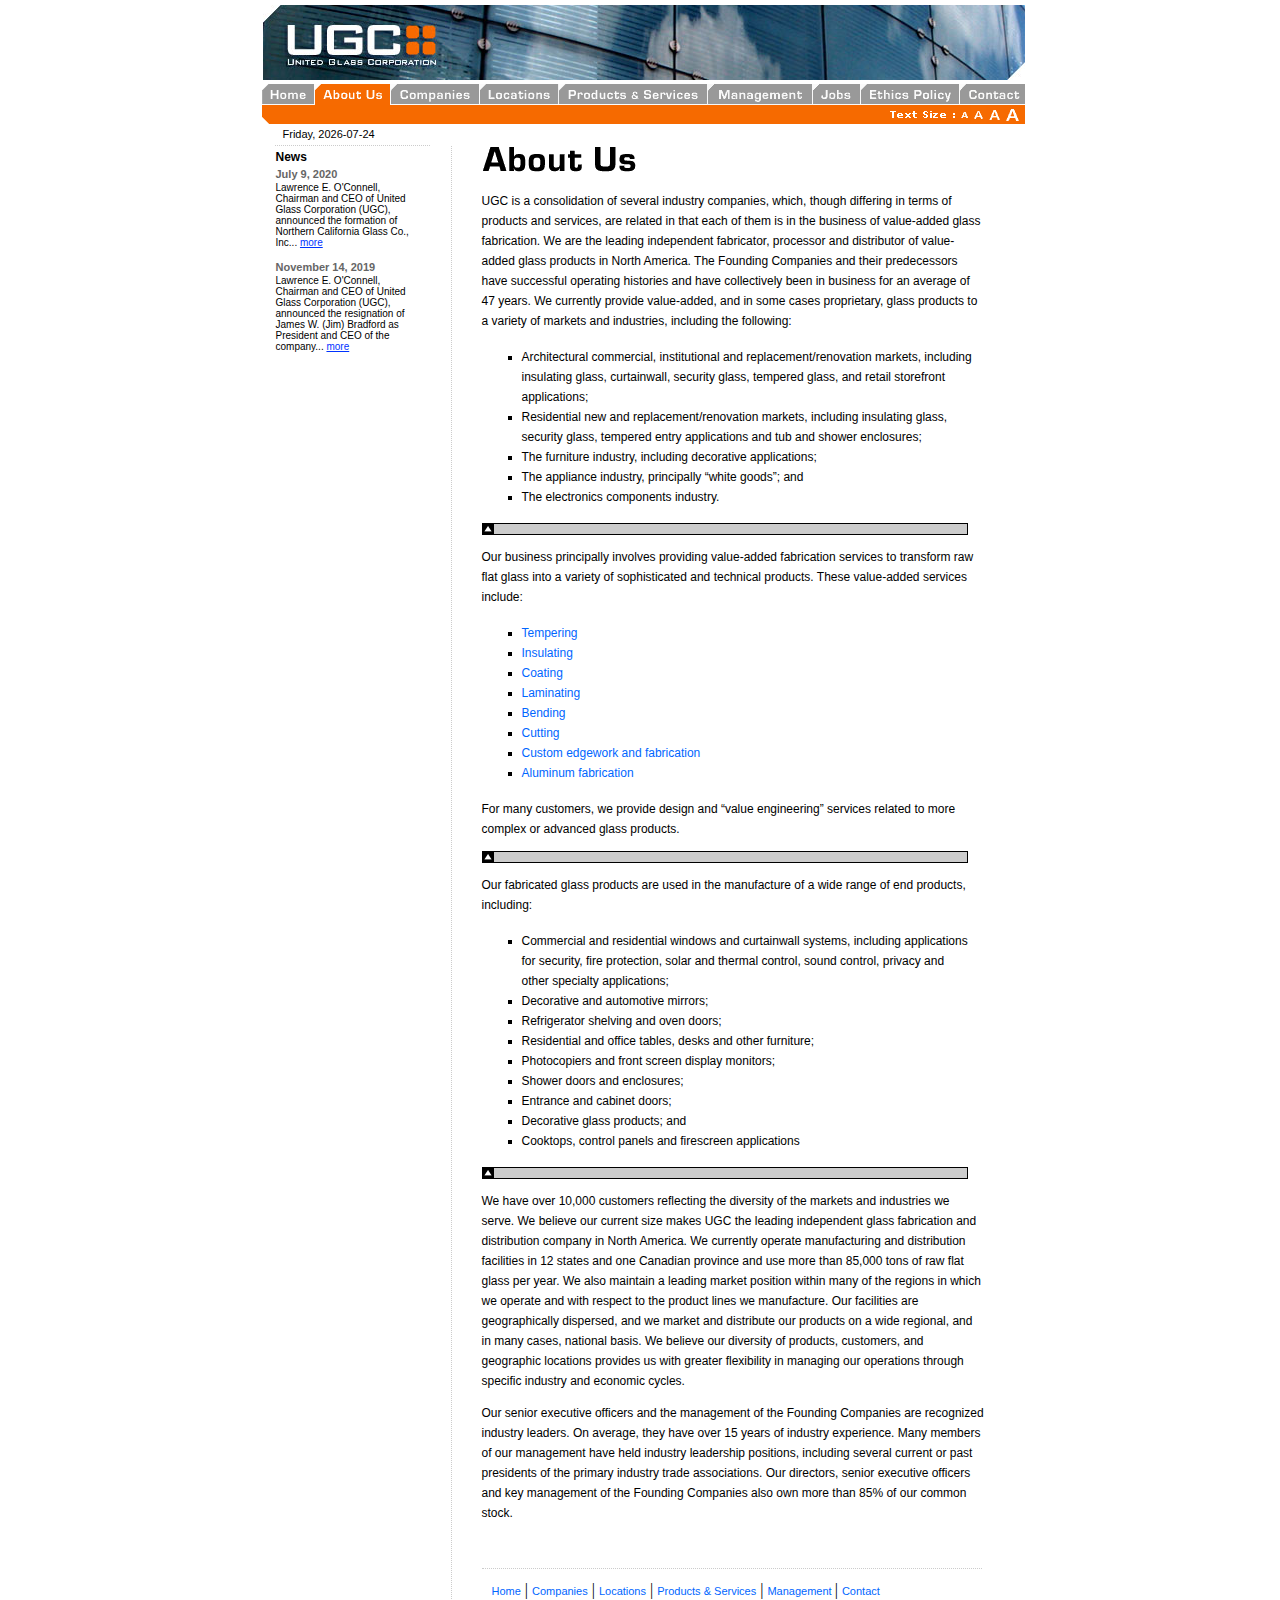
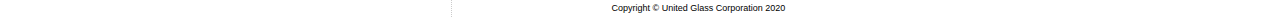
==== about.html @ 9e970012 "Add files via upload" ====
<!DOCTYPE html PUBLIC "-//W3C//DTD XHTML 1.0 Transitional//EN" "http://www.w3.org/TR/xhtml1/DTD/xhtml1-transitional.dtd">
<html xmlns="http://www.w3.org/1999/xhtml"><!-- InstanceBegin template="/Templates/ugc_3.dwt" codeOutsideHTMLIsLocked="false" -->
<head>
<!-- Website Design : Garry Marshall Contact : garry.marshall@live.co.uk -->
<script type="text/javascript">
<!-- //
bname=navigator.appName
bversion=navigator.appVersion
if (bname.indexOf("Netscape")!=-1)
	{
	if (bversion.indexOf("4.")>-1)
	  {
		window.location="index_b.html"
		}
	}
if (bname.indexOf("Microsoft Internet Explorer")!=-1)
  {
	if (bversion.indexOf("MSIE 4.")>-1)
	  {
		window.location="index_b.html"
		}
	if (bversion.indexOf("MSIE_4.")>-1)
	  {
		window.location="index_b.html"
		}
	}
// -->
</script>
<link rel="shortcut icon" href="favicon.ico" />
<link href="default.css" rel="stylesheet" type="text/css" />
<link rel="alternate stylesheet" type="text/css" href="default.css" title="Default" />
<link rel="alternate stylesheet" type="text/css" href="medium.css" title="Medium" />
<link rel="alternate stylesheet" type="text/css" href="small.css" title="Small" />
<link rel="alternate stylesheet" type="text/css" href="large.css" title="Large" />
<script type="text/javascript" src="textsize.js"> </script>
<meta http-equiv="Content-Type" content="text/html; charset=iso-8859-1" />
<!-- InstanceBeginEditable name="doctitle" -->
<title>United Glass Corporation &gt; About Us</title>
<!-- InstanceEndEditable --><!-- InstanceBeginEditable name="head" --><!-- InstanceEndEditable -->
<style type="text/css">
<!--
body {
	margin-left: 0px;
	margin-top: 0px;
	margin-right: 0px;
	margin-bottom: 0px;
}
-->
</style>
<script language="JavaScript" type="text/JavaScript">
<!--

function MM_reloadPage(init) {  //reloads the window if Nav4 resized
  if (init==true) with (navigator) {if ((appName=="Netscape")&&(parseInt(appVersion)==4)) {
    document.MM_pgW=innerWidth; document.MM_pgH=innerHeight; onresize=MM_reloadPage; }}
  else if (innerWidth!=document.MM_pgW || innerHeight!=document.MM_pgH) location.reload();
}
MM_reloadPage(true);

function MM_preloadImages() { //v3.0
  var d=document; if(d.images){ if(!d.MM_p) d.MM_p=new Array();
    var i,j=d.MM_p.length,a=MM_preloadImages.arguments; for(i=0; i<a.length; i++)
    if (a[i].indexOf("#")!=0){ d.MM_p[j]=new Image; d.MM_p[j++].src=a[i];}}
}

function MM_findObj(n, d) { //v4.01
  var p,i,x;  if(!d) d=document; if((p=n.indexOf("?"))>0&&parent.frames.length) {
    d=parent.frames[n.substring(p+1)].document; n=n.substring(0,p);}
  if(!(x=d[n])&&d.all) x=d.all[n]; for (i=0;!x&&i<d.forms.length;i++) x=d.forms[i][n];
  for(i=0;!x&&d.layers&&i<d.layers.length;i++) x=MM_findObj(n,d.layers[i].document);
  if(!x && d.getElementById) x=d.getElementById(n); return x;
}

function MM_swapImgRestore() { //v3.0
  var i,x,a=document.MM_sr; for(i=0;a&&i<a.length&&(x=a[i])&&x.oSrc;i++) x.src=x.oSrc;
}

function MM_swapImage() { //v3.0
  var i,j=0,x,a=MM_swapImage.arguments; document.MM_sr=new Array; for(i=0;i<(a.length-2);i+=3)
   if ((x=MM_findObj(a[i]))!=null){document.MM_sr[j++]=x; if(!x.oSrc) x.oSrc=x.src; x.src=a[i+2];}
}
//-->
</script>
<script language="JavaScript">
function doClock(){ // By Paul Davis - www.kaosweaver.com
  var t=new Date(),a=doClock.arguments,str="",i,a1,lang="1";
  var month=new Array('January','Jan', 'February','Feb', 'March','Mar', 'April','Apr', 'May','May', 'June','Jun', 'July','Jul', 'August','Aug', 'September','Sep', 'October','Oct', 'November','Nov', 'December','Dec');
  var tday= new Array('Sunday','Sun','Monday','Mon', 'Tuesday','Tue', 'Wednesday','Wed','Thursday','Thr','Friday','Fri','Saturday','Sat');
  for(i=0;i<a.length;i++) {a1=a[i].charAt(1);switch (a[i].charAt(0)) {
  case "M":if  ((Number(a1)==3) && ((t.getMonth()+1)<10)) str+="0";
  str+=(Number(a1)>1)?t.getMonth()+1:month[t.getMonth()*2+Number(a1)];break;
  case "D": if ((Number(a1)==1) && (t.getDate()<10)) str+="0";str+=t.getDate();break;
  case "Y": str+=(a1=='0')?t.getFullYear():t.getFullYear().toString().substring(2);break;
  case "W":str+=tday[t.getDay()*2+Number(a1)];break; default: str+=unescape(a[i]);}}return str;
}
</script>
</head>
<body class="background" onLoad="MM_preloadImages('images/default_a_ov.gif','images/medium_a_ov.gif','images/home_ov.gif','images/over_ov.gif','images/comp_ov.gif','images/locations_ov.gif','images/prod_ov.gif','images/manage_ov.gif','images/job_ov.gif','images/ethics_ov.gif','images/contact_ov.gif','images/over_on.gif')">
<div id="wrapper" width:771px><div id="Top" style="position:absolute; left:8px; top:5px; width:762px; height:75px; z-index:1"><a name="head" id="head"></a><!-- InstanceBeginEditable name="logo" --><a href="index.html"><img src="images/logo.jpg" alt="UGC Logo > Home" width="174" height="75" border="0" /></a><!-- InstanceEndEditable --><img src="images/clouds.jpg" alt="Clouds Graphic" width="588" height="75"></div>
<div id="Layer2" style="position:absolute; left:7px; top:105px; width:741px; height:19px; z-index:3"><img src="images/bar_corn.gif" width="11" height="19" /><img src="images/cont_top.gif" width="617" height="19"><img src="images/textsize.gif" alt="Text Size" width="68" height="19"><a href="javascript:;" onClick="setActiveStyleSheet('Small', 1);return false;" onMouseOver="MM_swapImage('small','','images/small_a_ov.gif',1)" onMouseOut="MM_swapImgRestore()"><img src="images/small_a_on.gif" alt="Small Text" name="Small" width="13" height="19" border="0" id="small" title="Small" /></a><a href="javascript:;" onClick="setActiveStyleSheet('Default', 1);return false;" onMouseOver="MM_swapImage('default','','images/default_a_ov.gif',1)" onMouseOut="MM_swapImgRestore()"><img src="images/default_a_on.gif" alt="Default Text" name="default" width="15" height="19" border="0" id="Default" title="Default" /></a><a href="javascript:;" onClick="setActiveStyleSheet('Medium', 1);return false;" onMouseOver="MM_swapImage('medium','','images/medium_a_ov.gif',1)" onMouseOut="MM_swapImgRestore()"><img src="images/medium_a_on.gif" alt="Medium Text" name="medium" width="17" height="19" border="0" id="Medium" title="Medium" /></a></div>
<div id="home" style="position:absolute; left:7px; top:84px; width:52px; height:21px; z-index:12"><!-- InstanceBeginEditable name="home_but" --><a href="index.html" onmouseout="MM_swapImgRestore()" onmouseover="MM_swapImage('home','','images/home_ov.gif','overview','','images/over_on.gif',1)"><img src="images/home_on.gif" alt="Home" name="home" width="52" height="21" border="0" id="home" /></a><!-- InstanceEndEditable --></div>
<div id="about" style="position:absolute; left:59px; top:84px; width:76px; height:21px; z-index:13"><!-- InstanceBeginEditable name="about_but" --><img src="images/over_ov.gif" alt="Overview" name="overview" width="76" height="21" border="0" id="overview" /><!-- InstanceEndEditable --></div>
<div id="comp" style="position:absolute; left:135px; top:84px; width:89px; height:21px; z-index:14"><!-- InstanceBeginEditable name="comp_but" --><a href="companies.html" onmouseout="MM_swapImgRestore()" onmouseover="MM_swapImage('overview','','images/over_on.gif','companies','','images/comp_ov.gif',1)"><img src="images/comp_on.gif" alt="Companies" name="companies" width="89" height="21" border="0" id="companies" /></a><!-- InstanceEndEditable --></div>
<div id="locate" style="position:absolute; left:224px; top:84px; width:79px; height:21px; z-index:15"><!-- InstanceBeginEditable name="locate_but" --><a href="locations.html" onmouseout="MM_swapImgRestore()" onmouseover="MM_swapImage('overview','','images/over_on.gif','locations','','images/locations_ov.gif',1)"><img src="images/locations_on.gif" alt="Locations" name="locations" width="79" height="21" border="0" id="locations" /></a><!-- InstanceEndEditable --></div>
<div id="prod" style="position:absolute; left:303px; top:84px; width:149px; height:21px; z-index:16"><!-- InstanceBeginEditable name="prod_but" --><a href="products.html" onmouseout="MM_swapImgRestore()" onmouseover="MM_swapImage('overview','','images/over_on.gif','products','','images/prod_ov.gif',1)"><img src="images/prod_on.gif" alt="Products & Services" name="products" width="149" height="21" border="0" id="products" /></a><!-- InstanceEndEditable --></div>
<div id="manage" style="position:absolute; left:452px; top:84px; width:105px; height:21px; z-index:17"><!-- InstanceBeginEditable name="manage_but" --><a href="manage.html" onmouseout="MM_swapImgRestore()" onmouseover="MM_swapImage('overview','','images/over_on.gif','manage','','images/manage_ov.gif',1)"><img src="images/manage_on.gif" alt="Management" name="manage" width="105" height="21" border="0" id="manage" /></a><!-- InstanceEndEditable --></div>
<div id="jobs" style="position:absolute; left:557px; top:84px; width:48px; height:21px; z-index:18"><!-- InstanceBeginEditable name="jobs_but" --><a href="jobs.html" onmouseout="MM_swapImgRestore()" onmouseover="MM_swapImage('overview','','images/over_on.gif','jobs','','images/job_ov.gif',1)"><img src="images/job_on.gif" alt="Jobs" name="jobs" width="48" height="21" border="0" id="jobs" /></a><!-- InstanceEndEditable --></div>
<div id="ethics" style="position:absolute; left:605px; top:84px; width:99px; height:21px; z-index:19"><!-- InstanceBeginEditable name="ethics_but" --><a href="ethics.html" onmouseout="MM_swapImgRestore()" onmouseover="MM_swapImage('overview','','images/over_on.gif','etthics','','images/ethics_ov.gif',1)"><img src="images/ethics_on.gif" alt="Ethics Policy" name="etthics" width="99" height="21" border="0" id="etthics" /></a><!-- InstanceEndEditable --></div>
<div id="contact" style="position:absolute; left:704px; top:84px; width:66px; height:21px; z-index:20"><!-- InstanceBeginEditable name="contac_but" --><a href="contact.html" onmouseout="MM_swapImgRestore()" onmouseover="MM_swapImage('overview','','images/over_on.gif','contact','','images/contact_ov.gif',1)"><img src="images/contact_on.gif" alt="Contact" name="contact" width="66" height="21" border="0" id="contact" /></a><!-- InstanceEndEditable --></div>
<div id="Layer20" style="position:absolute; left:748px; top:105px; width:22px; height:19px; z-index:21"><a href="javascript:;" onclick="setActiveStyleSheet('Large', 1);return false;" onmouseover="MM_swapImage('large','','images/large_a_ov.gif',1)" onmouseout="MM_swapImgRestore()"><img src="images/large_a_on.gif" alt="Large Text" name="large_a" width="22" height="19" border="0" id="large" title="Large" /></a></div>
<div id="Layer1" style="position:absolute; left:20px; top:128px; width:145px; height:17px; z-index:22" class="bordertopbot">
  <script language="JavaScript">
   document.write(doClock("W0",", ","Y0","-","M3","-","D1"));
  </script>
</div>
<!-- InstanceBeginEditable name="news" --><!-- InstanceEndEditable --><!-- InstanceBeginEditable name="sidepanel" -->
<div id="Layer6" style="position:absolute; left:21px; top:148px; width:146px; z-index:7; height: 285px;" class="news_body"><span class="news_title">News</span><br />
    <span class="small_heading">July 9, 2020</span><br />
  Lawrence E. O'Connell, Chairman and CEO of United Glass Corporation (UGC), announced the formation of Northern California Glass Co., Inc... <a href="news.html" class="small">more</a><br />
  <br />
  <span class="small_heading">November 14, 2019</span><br />
  Lawrence E. O'Connell, Chairman and CEO of United Glass Corporation (UGC), announced the resignation of James W. (Jim) Bradford as President and CEO of the company... <a href="news.html#two" class="small">more</a></div>
<!-- InstanceEndEditable --><!-- InstanceBeginEditable name="ident" --><!-- InstanceEndEditable -->
<!-- InstanceBeginEditable name="panel" --><!-- InstanceEndEditable --> <!-- InstanceBeginEditable name="content" -->
<div id="content" style="position:absolute; left:196px; top:146px; width:573px; z-index:9;" class="border">
  <div class="pagetitle"><img src="images/aboutpgt.gif" alt="About Us" width="154" height="33" /></div>
  <p class="body">UGC is a consolidation of several industry companies, which, though differing in terms of products and services, are related in that each of them is in the business of value-added glass fabrication. We are the leading independent fabricator, processor and distributor of value-added glass products in North America. The Founding Companies and their predecessors have successful operating histories and have collectively been in business for an average of 47 years. We currently provide value-added, and in some cases proprietary, glass products to a variety of markets and industries, including the following:</p>
  <ul>
    <li>Architectural commercial, institutional and replacement/renovation markets, including insulating glass, curtainwall, security glass, tempered glass, and retail storefront applications; </li>
    <li>Residential new and replacement/renovation markets, including insulating glass, security glass, tempered entry applications and tub and shower enclosures; </li>
    <li>The furniture industry, including decorative applications; </li>
    <li>The appliance industry, principally &ldquo;white goods&rdquo;; and </li>
    <li>The electronics components industry. </li>
  </ul>
  <p><a href="#"><img src="images/top.gif" width="12" height="12" border="0" class="topindent" /></a><a href="#head"><img src="images/spacer.gif" width="1" height="1" border="0" class="hrtop" /></a></p>
  <p class="body">Our business principally involves providing value-added fabrication services to transform raw flat glass into a variety of sophisticated and technical products. These value-added services include:</p>
  <ul>
    <li><a href="products.html#temp" class="nav">Tempering</a> </li>
    <li><a href="products.html#insul" class="nav">Insulating</a> </li>
    <li><a href="products.html#coat" class="nav">Coating</a> </li>
    <li><a href="products.html#lami" class="nav">Laminating</a> </li>
    <li><a href="products.html#bend" class="nav">Bending</a> </li>
    <li><a href="products.html#cut" class="nav">Cutting</a> </li>
    <li><a href="products.html#cust" class="nav">Custom edgework and fabrication</a> </li>
    <li><a href="products.html#alum" class="nav">Aluminum fabrication</a> </li>
  </ul>
  <p class="body">For many customers, we provide design and &ldquo;value engineering&rdquo; services related to more complex or advanced glass products.</p>
  <p><a href="#"><img src="images/top.gif" width="12" height="12" border="0" class="topindent" /></a><a href="#head"><img src="images/spacer.gif" width="1" height="1" border="0" class="hrtop" /></a></p>
  <p class="body">Our fabricated glass products are used in the manufacture of a wide range of end products, including:</p>
  <ul>
    <li>Commercial and residential windows and curtainwall systems, including applications for security, fire protection, solar and thermal control, sound control, privacy and other specialty applications; </li>
    <li>Decorative and automotive mirrors; </li>
    <li>Refrigerator shelving and oven doors; </li>
    <li>Residential and office tables, desks and other furniture; </li>
    <li>Photocopiers and front screen display monitors; </li>
    <li>Shower doors and enclosures; </li>
    <li>Entrance and cabinet doors; </li>
    <li>Decorative glass products; and </li>
    <li>Cooktops, control panels and firescreen applications </li>
  </ul>
  <p><a href="#"><img src="images/top.gif" width="12" height="12" border="0" class="topindent" /></a><a href="#head"><img src="images/spacer.gif" width="1" height="1" border="0" class="hrtop" /></a></p>
  <p class="body">We have over 10,000 customers reflecting the diversity of the markets and industries we serve. We believe our current size makes UGC the leading independent glass fabrication and distribution company in North America. We currently operate manufacturing and distribution facilities in 12 states and one Canadian province and use more than 85,000 tons of raw flat glass per year. We also maintain a leading market position within many of the regions in which we operate and with respect to the product lines we manufacture. Our facilities are geographically dispersed, and we market and distribute our products on a wide regional, and in many cases, national basis. We believe our diversity of products, customers, and geographic locations provides us with greater flexibility in managing our operations through specific industry and economic cycles.</p>
  <p class="body">Our senior executive officers and the management of the Founding Companies are recognized industry leaders. On average, they have over 15 years of industry experience. Many members of our management have held industry leadership positions, including several current or past presidents of the primary industry trade associations. Our directors, senior executive officers and key management of the Founding Companies also own more than 85% of our common stock.</p>
  <p class="body">&nbsp;</p>
  <p><img src="images/spacer.gif" width="1" height="1" class="hrdash" /></p>
  <span>&nbsp;&nbsp;&nbsp;&nbsp;&nbsp;&nbsp;&nbsp;&nbsp;&nbsp;&nbsp;<a href="index.html" class="navbot">Home</a> | <a href="companies.html" class="navbot">Companies</a> | <a href="locations.html" class="navbot">Locations</a> | <a href="products.html" class="navbot">Products &amp; Services</a> | <a href="manage.html" class="navbot">Management </a>| <a href="contact.html" class="navbot">Contact</a></span><br />
<span class="copyright">Copyright &copy; United Glass Corporation 2020
 	
</span></div>
<!-- InstanceEndEditable --><!-- InstanceBeginEditable name="contbot" -->
<!-- InstanceEndEditable -->
</div>
</body>
<!-- InstanceEnd --></html>
---- default.css ----
#wrapper {
	width: 771px;
	margin: 0 auto;
	padding:0;
	position: relative;
}
.copyright {
	font-family: Verdana, Arial, Helvetica, sans-serif;
	font-size: 9px;
	line-height: 18px;
	color: #000000;
	margin-left: 160px;
}
.hr {
	width: 474px;
	border-bottom-style: solid;
	border-bottom-width: 1px;
	border-bottom-color: #666666;
	height: 1px;
	margin-left: 40px;
}
.medtitle {
	font-family: Arial, Helvetica, sans-serif;
	font-size: 20px;
	font-weight: bold;
	color: #F66A00;
	line-height: 34px;
}
.pagetitle {
	margin-left: 30px;
}
li {
	list-style-position: outside;
	list-style-type: square;
	list-style-image: none;
	font-family: Verdana, Arial, Helvetica, sans-serif;
	line-height: 20px;
	font-size: 12px;
	color: #000000;
	margin-left: 30px;
	margin-right: 50px;
}
.body {
	font-family: Verdana, Arial, Helvetica, sans-serif;
	font-size: 12px;
	line-height: 20px;
	color: #000000;
	margin-right: 40px;
	margin-left: 30px;
}
.small_heading {
	font-family: Verdana, Arial, Helvetica, sans-serif;
	font-size: 11px;
	font-weight: bold;
	color: #666666;
	line-height: 16px;
}
.border {
	border-left: 1px dotted #CCCCCC;
}
.background {
	background-attachment: scroll;
	background-repeat: repeat-y;
}
.news_title {
	font-family: Verdana, Arial, Helvetica, sans-serif;
	font-size: 12px;
	font-weight: bold;
	color: #000000;
	line-height: 18px;
}
.news_body {
	font-family: Verdana, Arial, Helvetica, sans-serif;
	font-size: 10px;
	color: #000000;
}
a.nav:link {
	font-family: Verdana, Arial, Helvetica, sans-serif;
	font-size: 12px;
	color: #0066FF;
	text-decoration: none;
}
a.nav:visited {
	font-family: Verdana, Arial, Helvetica, sans-serif;
	font-size: 12px;
	color: #999999;
	text-decoration: none;
}
a.nav:hover {
	font-family: Verdana, Arial, Helvetica, sans-serif;
	font-size: 12px;
	color: #FF0000;
	text-decoration: underline;
}
a.navbot:link {
	font-family: Verdana, Arial, Helvetica, sans-serif;
	font-size: 11px;
	color: #0066FF;
	text-decoration: none;
}
a.navbot:visited {
	font-family: Verdana, Arial, Helvetica, sans-serif;
	font-size: 11px;
	color: #999999;
	text-decoration: none;
}
a.navbot:hover {
	font-family: Verdana, Arial, Helvetica, sans-serif;
	font-size: 11px;
	color: #FF0000;
	text-decoration: underline;
}
a.panel:link {
	font-family: Verdana, Arial, Helvetica, sans-serif;
	font-size: 11px;
	color: #0033FF;
	text-decoration: underline;
}
a.panel:visited {
	font-family: Verdana, Arial, Helvetica, sans-serif;
	font-size: 11px;
	color: #999999;
	text-decoration: underline;
}
a.panel:hover {
	font-family: Verdana, Arial, Helvetica, sans-serif;
	font-size: 11px;
	color: #F66A00;
	text-decoration: none;
}
a.small:link {
	font-family: Verdana, Arial, Helvetica, sans-serif;
	font-size: 10px;
	color: #0033FF;
	text-decoration: underline;
}
a.small:visited {
	font-family: Verdana, Arial, Helvetica, sans-serif;
	font-size: 10px;
	color: #999999;
	text-decoration: underline;
}
a.small:hover {
	font-family: Verdana, Arial, Helvetica, sans-serif;
	font-size: 10px;
	color: #F66A00;
	text-decoration: none;
}
.topline {
	font-family: Verdana, Arial, Helvetica, sans-serif;
	font-size: 12px;
	font-weight: bold;
	color: #000000;
}
p {
	font-family: Verdana, Arial, Helvetica, sans-serif;
	font-size: 12px;
	color: #000000;
	line-height: 20px;
}
.table {
	font-family: Verdana, Arial, Helvetica, sans-serif;
	font-size: 12px;
	line-height: 20px;
	color: #000000;
	margin-left: 160px;
}
.hrtop {
	width: 473px;
	border-bottom-width: 1px;
	border-bottom-color: #000000;
	height: 10px;
	margin-left: 0px;
	border-top-color: #000000;
	border-top-width: 1px;
	border-right-color: #000000;
	border-right-width: 1px;
	border-left-color: #000000;
	border-bottom-style: solid;
	border-top-style: solid;
	border-right-style: solid;
	background-color: #CCCCCC;
}
.topindent {
	font-family: Arial, Helvetica, sans-serif;
	font-size: 20px;
	font-weight: bold;
	color: #5A47C3;
	line-height: 22px;
	margin-left: 30px;
}
.linkspanel {
	font-family: Verdana, Arial, Helvetica, sans-serif;
	font-size: 10px;
	color: #FFFFFF;
	line-height: 20px;
}
.source {
	font-family: Verdana, Arial, Helvetica, sans-serif;
	font-size: 9px;
	line-height: 18px;
	color: #000000;
}
li.job {
	list-style-position: outside;
	list-style-type: square;
	list-style-image: none;
	font-family: Verdana, Arial, Helvetica, sans-serif;
	line-height: 20px;
	font-size: 12px;
	color: #000000;
	margin-right: 5px;
	margin-left: 5px;
}
.hrdash {
	width: 500px;
	border-bottom-style: dotted;
	border-bottom-width: 1px;
	border-bottom-color: #CCCCCC;
	height: 1px;
	margin-left: 30px;
}
.medtitle2 {
	font-family: Arial, Helvetica, sans-serif;
	font-size: 20px;
	font-weight: bold;
	color: #F66A00;
	line-height: 24px;
	padding-top: 10px;
	margin-right: 50px;
	padding-bottom: 10px;
	margin-left: 40px;
}
.bordersides {
	background: #FFFFFF;
	border-right: 1px solid #000000;
	border-left: 1px solid #000000;
}
.medtitle3 {
	font-family: Arial, Helvetica, sans-serif;
	font-size: 18px;
	font-weight: bold;
	color: #F66A00;
	line-height: 24px;
}
.bordertopbot {
	font-family: Verdana, Arial, Helvetica, sans-serif;
	font-size: 11px;
	padding-left: 8px;
	padding-right: 2px;
	border-bottom: 1px dotted #CCCCCC;
}
.pos {
	left: 200px;
	top: -137px;
	position: relative;

}
.bordertop {
	font-family: Verdana, Arial, Helvetica, sans-serif;
	font-size: 10px;
	border-top: 1px dotted #CCCCCC;
	padding-top: 4px;
	padding-left: 1px;
}
---- default.css ----
#wrapper {
	width: 771px;
	margin: 0 auto;
	padding:0;
	position: relative;
}
.copyright {
	font-family: Verdana, Arial, Helvetica, sans-serif;
	font-size: 9px;
	line-height: 18px;
	color: #000000;
	margin-left: 160px;
}
.hr {
	width: 474px;
	border-bottom-style: solid;
	border-bottom-width: 1px;
	border-bottom-color: #666666;
	height: 1px;
	margin-left: 40px;
}
.medtitle {
	font-family: Arial, Helvetica, sans-serif;
	font-size: 20px;
	font-weight: bold;
	color: #F66A00;
	line-height: 34px;
}
.pagetitle {
	margin-left: 30px;
}
li {
	list-style-position: outside;
	list-style-type: square;
	list-style-image: none;
	font-family: Verdana, Arial, Helvetica, sans-serif;
	line-height: 20px;
	font-size: 12px;
	color: #000000;
	margin-left: 30px;
	margin-right: 50px;
}
.body {
	font-family: Verdana, Arial, Helvetica, sans-serif;
	font-size: 12px;
	line-height: 20px;
	color: #000000;
	margin-right: 40px;
	margin-left: 30px;
}
.small_heading {
	font-family: Verdana, Arial, Helvetica, sans-serif;
	font-size: 11px;
	font-weight: bold;
	color: #666666;
	line-height: 16px;
}
.border {
	border-left: 1px dotted #CCCCCC;
}
.background {
	background-attachment: scroll;
	background-repeat: repeat-y;
}
.news_title {
	font-family: Verdana, Arial, Helvetica, sans-serif;
	font-size: 12px;
	font-weight: bold;
	color: #000000;
	line-height: 18px;
}
.news_body {
	font-family: Verdana, Arial, Helvetica, sans-serif;
	font-size: 10px;
	color: #000000;
}
a.nav:link {
	font-family: Verdana, Arial, Helvetica, sans-serif;
	font-size: 12px;
	color: #0066FF;
	text-decoration: none;
}
a.nav:visited {
	font-family: Verdana, Arial, Helvetica, sans-serif;
	font-size: 12px;
	color: #999999;
	text-decoration: none;
}
a.nav:hover {
	font-family: Verdana, Arial, Helvetica, sans-serif;
	font-size: 12px;
	color: #FF0000;
	text-decoration: underline;
}
a.navbot:link {
	font-family: Verdana, Arial, Helvetica, sans-serif;
	font-size: 11px;
	color: #0066FF;
	text-decoration: none;
}
a.navbot:visited {
	font-family: Verdana, Arial, Helvetica, sans-serif;
	font-size: 11px;
	color: #999999;
	text-decoration: none;
}
a.navbot:hover {
	font-family: Verdana, Arial, Helvetica, sans-serif;
	font-size: 11px;
	color: #FF0000;
	text-decoration: underline;
}
a.panel:link {
	font-family: Verdana, Arial, Helvetica, sans-serif;
	font-size: 11px;
	color: #0033FF;
	text-decoration: underline;
}
a.panel:visited {
	font-family: Verdana, Arial, Helvetica, sans-serif;
	font-size: 11px;
	color: #999999;
	text-decoration: underline;
}
a.panel:hover {
	font-family: Verdana, Arial, Helvetica, sans-serif;
	font-size: 11px;
	color: #F66A00;
	text-decoration: none;
}
a.small:link {
	font-family: Verdana, Arial, Helvetica, sans-serif;
	font-size: 10px;
	color: #0033FF;
	text-decoration: underline;
}
a.small:visited {
	font-family: Verdana, Arial, Helvetica, sans-serif;
	font-size: 10px;
	color: #999999;
	text-decoration: underline;
}
a.small:hover {
	font-family: Verdana, Arial, Helvetica, sans-serif;
	font-size: 10px;
	color: #F66A00;
	text-decoration: none;
}
.topline {
	font-family: Verdana, Arial, Helvetica, sans-serif;
	font-size: 12px;
	font-weight: bold;
	color: #000000;
}
p {
	font-family: Verdana, Arial, Helvetica, sans-serif;
	font-size: 12px;
	color: #000000;
	line-height: 20px;
}
.table {
	font-family: Verdana, Arial, Helvetica, sans-serif;
	font-size: 12px;
	line-height: 20px;
	color: #000000;
	margin-left: 160px;
}
.hrtop {
	width: 473px;
	border-bottom-width: 1px;
	border-bottom-color: #000000;
	height: 10px;
	margin-left: 0px;
	border-top-color: #000000;
	border-top-width: 1px;
	border-right-color: #000000;
	border-right-width: 1px;
	border-left-color: #000000;
	border-bottom-style: solid;
	border-top-style: solid;
	border-right-style: solid;
	background-color: #CCCCCC;
}
.topindent {
	font-family: Arial, Helvetica, sans-serif;
	font-size: 20px;
	font-weight: bold;
	color: #5A47C3;
	line-height: 22px;
	margin-left: 30px;
}
.linkspanel {
	font-family: Verdana, Arial, Helvetica, sans-serif;
	font-size: 10px;
	color: #FFFFFF;
	line-height: 20px;
}
.source {
	font-family: Verdana, Arial, Helvetica, sans-serif;
	font-size: 9px;
	line-height: 18px;
	color: #000000;
}
li.job {
	list-style-position: outside;
	list-style-type: square;
	list-style-image: none;
	font-family: Verdana, Arial, Helvetica, sans-serif;
	line-height: 20px;
	font-size: 12px;
	color: #000000;
	margin-right: 5px;
	margin-left: 5px;
}
.hrdash {
	width: 500px;
	border-bottom-style: dotted;
	border-bottom-width: 1px;
	border-bottom-color: #CCCCCC;
	height: 1px;
	margin-left: 30px;
}
.medtitle2 {
	font-family: Arial, Helvetica, sans-serif;
	font-size: 20px;
	font-weight: bold;
	color: #F66A00;
	line-height: 24px;
	padding-top: 10px;
	margin-right: 50px;
	padding-bottom: 10px;
	margin-left: 40px;
}
.bordersides {
	background: #FFFFFF;
	border-right: 1px solid #000000;
	border-left: 1px solid #000000;
}
.medtitle3 {
	font-family: Arial, Helvetica, sans-serif;
	font-size: 18px;
	font-weight: bold;
	color: #F66A00;
	line-height: 24px;
}
.bordertopbot {
	font-family: Verdana, Arial, Helvetica, sans-serif;
	font-size: 11px;
	padding-left: 8px;
	padding-right: 2px;
	border-bottom: 1px dotted #CCCCCC;
}
.pos {
	left: 200px;
	top: -137px;
	position: relative;

}
.bordertop {
	font-family: Verdana, Arial, Helvetica, sans-serif;
	font-size: 10px;
	border-top: 1px dotted #CCCCCC;
	padding-top: 4px;
	padding-left: 1px;
}
---- medium.css ----
.copyright {
	font-family: Verdana, Arial, Helvetica, sans-serif;
	font-size: 9px;
	line-height: 18px;
	color: #000000;
	margin-left: 160px;
}
.hr {
	width: 474px;
	border-bottom-style: solid;
	border-bottom-width: 1px;
	border-bottom-color: #666666;
	height: 1px;
	margin-left: 40px;
}
.medtitle {
	font-family: Arial, Helvetica, sans-serif;
	font-size: 20px;
	font-weight: bold;
	color: #F66A00;
	line-height: 34px;
}
.pagetitle {
	margin-left: 30px;
}
li {
	list-style-position: outside;
	list-style-type: square;
	list-style-image: none;
	font-family: Verdana, Arial, Helvetica, sans-serif;
	line-height: 22px;
	font-size: 14px;
	color: #000000;
	margin-left: 30px;
	margin-right: 50px;
}
.body {
	font-family: Verdana, Arial, Helvetica, sans-serif;
	font-size: 14px;
	line-height: 22px;
	color: #000000;
	margin-right: 40px;
	margin-left: 30px;
}
.small_heading {
	font-family: Verdana, Arial, Helvetica, sans-serif;
	font-size: 11px;
	font-weight: bold;
	color: #666666;
	line-height: 16px;
}
.border {
	background: #FFFFFF;
	border-left: 1px dotted #CCCCCC;
}
.background {
	background-attachment: scroll;
	background-repeat: repeat-y;
}
.news_title {
	font-family: Verdana, Arial, Helvetica, sans-serif;
	font-size: 12px;
	font-weight: bold;
	color: #000000;
	line-height: 18px;
}
.news_body {
	font-family: Verdana, Arial, Helvetica, sans-serif;
	font-size: 10px;
	color: #000000;
}
a.nav:link {
	font-family: Verdana, Arial, Helvetica, sans-serif;
	font-size: 14px;
	color: #0066FF;
	text-decoration: none;
}
a.nav:visited {
	font-family: Verdana, Arial, Helvetica, sans-serif;
	font-size: 14px;
	color: #999999;
	text-decoration: none;
}
a.nav:hover {
	font-family: Verdana, Arial, Helvetica, sans-serif;
	font-size: 14px;
	color: #FF0000;
	text-decoration: underline;
}
a.navbot:link {
	font-family: Verdana, Arial, Helvetica, sans-serif;
	font-size: 11px;
	color: #0066FF;
	text-decoration: none;
}
a.navbot:visited {
	font-family: Verdana, Arial, Helvetica, sans-serif;
	font-size: 11px;
	color: #999999;
	text-decoration: none;
}
a.navbot:hover {
	font-family: Verdana, Arial, Helvetica, sans-serif;
	font-size: 11px;
	color: #FF0000;
	text-decoration: underline;
}
a.panel:link {
	font-family: Verdana, Arial, Helvetica, sans-serif;
	font-size: 11px;
	color: #0033FF;
	text-decoration: underline;
}
a.panel:visited {
	font-family: Verdana, Arial, Helvetica, sans-serif;
	font-size: 11px;
	color: #999999;
	text-decoration: underline;
}
a.panel:hover {
	font-family: Verdana, Arial, Helvetica, sans-serif;
	font-size: 11px;
	color: #F66A00;
	text-decoration: none;
}
a.small:link {
	font-family: Verdana, Arial, Helvetica, sans-serif;
	font-size: 10px;
	color: #0033FF;
	text-decoration: underline;
}
a.small:visited {
	font-family: Verdana, Arial, Helvetica, sans-serif;
	font-size: 10px;
	color: #999999;
	text-decoration: underline;
}
a.small:hover {
	font-family: Verdana, Arial, Helvetica, sans-serif;
	font-size: 10px;
	color: #F66A00;
	text-decoration: none;
}
.topline {
	font-family: Verdana, Arial, Helvetica, sans-serif;
	font-size: 14px;
	font-weight: bold;
	color: #000000;
}
p {
	font-family: Verdana, Arial, Helvetica, sans-serif;
	font-size: 12px;
	color: #000000;
	line-height: 20px;
}
.table {
	font-family: Verdana, Arial, Helvetica, sans-serif;
	font-size: 12px;
	line-height: 20px;
	color: #000000;
	margin-left: 160px;
}
.hrtop {
	width: 473px;
	border-bottom-width: 1px;
	border-bottom-color: #000000;
	height: 10px;
	margin-left: 0px;
	border-top-color: #000000;
	border-top-width: 1px;
	border-right-color: #000000;
	border-right-width: 1px;
	border-left-color: #000000;
	border-bottom-style: solid;
	border-top-style: solid;
	border-right-style: solid;
	background-color: #CCCCCC;
}
.topindent {
	font-family: Arial, Helvetica, sans-serif;
	font-size: 20px;
	font-weight: bold;
	color: #5A47C3;
	line-height: 22px;
	margin-left: 30px;
}
.linkspanel {
	font-family: Verdana, Arial, Helvetica, sans-serif;
	font-size: 10px;
	color: #FFFFFF;
	line-height: 20px;
}
.source {
	font-family: Verdana, Arial, Helvetica, sans-serif;
	font-size: 9px;
	line-height: 18px;
	color: #000000;
}
li.job {
	list-style-position: outside;
	list-style-type: square;
	list-style-image: none;
	font-family: Verdana, Arial, Helvetica, sans-serif;
	line-height: 20px;
	font-size: 12px;
	color: #000000;
	margin-right: 5px;
	margin-left: 5px;
}
.hrdash {
	width: 500px;
	border-bottom-style: dotted;
	border-bottom-width: 1px;
	border-bottom-color: #CCCCCC;
	height: 1px;
	margin-left: 30px;
}
.medtitle2 {
	font-family: Arial, Helvetica, sans-serif;
	font-size: 20px;
	font-weight: bold;
	color: #F66A00;
	line-height: 24px;
	margin-left: 40px;
	padding-top: 10px;
	margin-right: 50px;
	padding-bottom: 10px;
}
.bordersides {
	background: #FFFFFF;
	border-right: 1px solid #000000;
	border-left: 1px solid #000000;
}
.medtitle3 {
	font-family: Arial, Helvetica, sans-serif;
	font-size: 18px;
	font-weight: bold;
	color: #F66A00;
	line-height: 24px;
}
.bordertopbot {
	background: #FFFFFF;
	font-family: Verdana, Arial, Helvetica, sans-serif;
	font-size: 11px;
	padding-left: 8px;
	padding-right: 2px;
	border-bottom: 1px dotted #CCCCCC;
}
.pos {
	left: 200px;
	top: -137px;
	position: relative;
}
.bordertop {
	background: #FFFFFF;
	font-family: Verdana, Arial, Helvetica, sans-serif;
	font-size: 10px;
	border-top: 1px dotted #CCCCCC;
	padding-top: 4px;
	padding-left: 1px;
}
---- small.css ----
.copyright {
	font-family: Verdana, Arial, Helvetica, sans-serif;
	font-size: 9px;
	line-height: 18px;
	color: #000000;
	margin-left: 160px;
}
.hr {
	width: 474px;
	border-bottom-style: solid;
	border-bottom-width: 1px;
	border-bottom-color: #666666;
	height: 1px;
	margin-left: 40px;
}
.medtitle {
	font-family: Arial, Helvetica, sans-serif;
	font-size: 20px;
	font-weight: bold;
	color: #F66A00;
	line-height: 34px;
}
.pagetitle {
	margin-left: 30px;
}
li {
	list-style-position: outside;
	list-style-type: square;
	list-style-image: none;
	font-family: Verdana, Arial, Helvetica, sans-serif;
	line-height: 18px;
	font-size: 10px;
	color: #000000;
	margin-left: 30px;
	margin-right: 50px;
}
.body {
	font-family: Verdana, Arial, Helvetica, sans-serif;
	font-size: 10px;
	line-height: 18px;
	color: #000000;
	margin-right: 40px;
	margin-left: 30px;
}
.small_heading {
	font-family: Verdana, Arial, Helvetica, sans-serif;
	font-size: 11px;
	font-weight: bold;
	color: #666666;
	line-height: 16px;
}
.border {
	background: #FFFFFF;
	border-left: 1px dotted #CCCCCC;
}
.background {
	background-attachment: scroll;
	background-repeat: repeat-y;
}
.news_title {
	font-family: Verdana, Arial, Helvetica, sans-serif;
	font-size: 12px;
	font-weight: bold;
	color: #000000;
	line-height: 18px;
}
.news_body {
	font-family: Verdana, Arial, Helvetica, sans-serif;
	font-size: 10px;
	color: #000000;
}
a.nav:link {
	font-family: Verdana, Arial, Helvetica, sans-serif;
	font-size: 10px;
	color: #0066FF;
	text-decoration: none;
}
a.nav:visited {
	font-family: Verdana, Arial, Helvetica, sans-serif;
	font-size: 10px;
	color: #999999;
	text-decoration: none;
}
a.nav:hover {
	font-family: Verdana, Arial, Helvetica, sans-serif;
	font-size: 10px;
	color: #FF0000;
	text-decoration: underline;
}
a.navbot:link {
	font-family: Verdana, Arial, Helvetica, sans-serif;
	font-size: 11px;
	color: #0066FF;
	text-decoration: none;
}
a.navbot:visited {
	font-family: Verdana, Arial, Helvetica, sans-serif;
	font-size: 11px;
	color: #999999;
	text-decoration: none;
}
a.navbot:hover {
	font-family: Verdana, Arial, Helvetica, sans-serif;
	font-size: 11px;
	color: #FF0000;
	text-decoration: underline;
}
a.panel:link {
	font-family: Verdana, Arial, Helvetica, sans-serif;
	font-size: 11px;
	color: #0033FF;
	text-decoration: underline;
}
a.panel:visited {
	font-family: Verdana, Arial, Helvetica, sans-serif;
	font-size: 11px;
	color: #999999;
	text-decoration: underline;
}
a.panel:hover {
	font-family: Verdana, Arial, Helvetica, sans-serif;
	font-size: 11px;
	color: #F66A00;
	text-decoration: none;
}
a.small:link {
	font-family: Verdana, Arial, Helvetica, sans-serif;
	font-size: 10px;
	color: #0033FF;
	text-decoration: underline;
}
a.small:visited {
	font-family: Verdana, Arial, Helvetica, sans-serif;
	font-size: 10px;
	color: #999999;
	text-decoration: underline;
}
a.small:hover {
	font-family: Verdana, Arial, Helvetica, sans-serif;
	font-size: 10px;
	color: #F66A00;
	text-decoration: none;
}
.topline {
	font-family: Verdana, Arial, Helvetica, sans-serif;
	font-size: 10px;
	font-weight: bold;
	color: #000000;
}
p {
	font-family: Verdana, Arial, Helvetica, sans-serif;
	font-size: 12px;
	color: #000000;
	line-height: 20px;
}
.table {
	font-family: Verdana, Arial, Helvetica, sans-serif;
	font-size: 12px;
	line-height: 20px;
	color: #000000;
	margin-left: 160px;
}
.hrtop {
	width: 473px;
	border-bottom-width: 1px;
	border-bottom-color: #000000;
	height: 10px;
	margin-left: 0px;
	border-top-color: #000000;
	border-top-width: 1px;
	border-right-color: #000000;
	border-right-width: 1px;
	border-left-color: #000000;
	border-bottom-style: solid;
	border-top-style: solid;
	border-right-style: solid;
	background-color: #CCCCCC;
}
.topindent {
	font-family: Arial, Helvetica, sans-serif;
	font-size: 20px;
	font-weight: bold;
	color: #5A47C3;
	line-height: 22px;
	margin-left: 30px;
}
.linkspanel {
	font-family: Verdana, Arial, Helvetica, sans-serif;
	font-size: 10px;
	color: #FFFFFF;
	line-height: 20px;
}
.source {
	font-family: Verdana, Arial, Helvetica, sans-serif;
	font-size: 9px;
	line-height: 18px;
	color: #000000;
}
li.job {
	list-style-position: outside;
	list-style-type: square;
	list-style-image: none;
	font-family: Verdana, Arial, Helvetica, sans-serif;
	line-height: 20px;
	font-size: 12px;
	color: #000000;
	margin-right: 5px;
	margin-left: 5px;
}
.hrdash {
	width: 500px;
	border-bottom-style: dotted;
	border-bottom-width: 1px;
	border-bottom-color: #CCCCCC;
	height: 1px;
	margin-left: 30px;
}
.medtitle2 {
	font-family: Arial, Helvetica, sans-serif;
	font-size: 20px;
	font-weight: bold;
	color: #F66A00;
	line-height: 24px;
	margin-left: 40px;
	padding-top: 10px;
	margin-right: 50px;
	padding-bottom: 10px;
}
.bordersides {
	background: #FFFFFF;
	border-right: 1px solid #000000;
	border-left: 1px solid #000000;
}
.medtitle3 {
	font-family: Arial, Helvetica, sans-serif;
	font-size: 18px;
	font-weight: bold;
	color: #F66A00;
	line-height: 24px;
}
.bordertopbot {
	background: #FFFFFF;
	font-family: Verdana, Arial, Helvetica, sans-serif;
	font-size: 11px;
	padding-left: 8px;
	padding-right: 2px;
	border-bottom: 1px dotted #CCCCCC;
}
.pos {
	left: 200px;
	top: -137px;
	position: relative;
}
.bordertop {
	background: #FFFFFF;
	font-family: Verdana, Arial, Helvetica, sans-serif;
	font-size: 10px;
	border-top: 1px dotted #CCCCCC;
	padding-top: 4px;
	padding-left: 1px;
}
---- large.css ----
.copyright {
	font-family: Verdana, Arial, Helvetica, sans-serif;
	font-size: 9px;
	line-height: 18px;
	color: #000000;
	margin-left: 160px;
}
.hr {
	width: 474px;
	border-bottom-style: solid;
	border-bottom-width: 1px;
	border-bottom-color: #666666;
	height: 1px;
	margin-left: 40px;
}
.medtitle {
	font-family: Arial, Helvetica, sans-serif;
	font-size: 20px;
	font-weight: bold;
	color: #F66A00;
	line-height: 34px;
}
.pagetitle {
	margin-left: 30px;
}
li {
	list-style-position: outside;
	list-style-type: square;
	list-style-image: none;
	font-family: Verdana, Arial, Helvetica, sans-serif;
	line-height: 24px;
	font-size: 16px;
	color: #000000;
	margin-left: 30px;
	margin-right: 50px;
}
.body {
	font-family: Verdana, Arial, Helvetica, sans-serif;
	font-size: 16px;
	line-height: 24px;
	color: #000000;
	margin-right: 40px;
	margin-left: 30px;
}
.small_heading {
	font-family: Verdana, Arial, Helvetica, sans-serif;
	font-size: 11px;
	font-weight: bold;
	color: #666666;
	line-height: 16px;
}
.border {
	background: #FFFFFF;
	border-left: 1px dotted #CCCCCC;
}
.background {
	background-attachment: scroll;
	background-repeat: repeat-y;
}
.news_title {
	font-family: Verdana, Arial, Helvetica, sans-serif;
	font-size: 12px;
	font-weight: bold;
	color: #000000;
	line-height: 18px;
}
.news_body {
	font-family: Verdana, Arial, Helvetica, sans-serif;
	font-size: 10px;
	color: #000000;
}
a.nav:link {
	font-family: Verdana, Arial, Helvetica, sans-serif;
	font-size: 16px;
	color: #0066FF;
	text-decoration: none;
}
a.nav:visited {
	font-family: Verdana, Arial, Helvetica, sans-serif;
	font-size: 16px;
	color: #999999;
	text-decoration: none;
}
a.nav:hover {
	font-family: Verdana, Arial, Helvetica, sans-serif;
	font-size: 16px;
	color: #FF0000;
	text-decoration: underline;
}
a.navbot:link {
	font-family: Verdana, Arial, Helvetica, sans-serif;
	font-size: 11px;
	color: #0066FF;
	text-decoration: none;
}
a.navbot:visited {
	font-family: Verdana, Arial, Helvetica, sans-serif;
	font-size: 11px;
	color: #999999;
	text-decoration: none;
}
a.navbot:hover {
	font-family: Verdana, Arial, Helvetica, sans-serif;
	font-size: 11px;
	color: #FF0000;
	text-decoration: underline;
}
a.panel:link {
	font-family: Verdana, Arial, Helvetica, sans-serif;
	font-size: 11px;
	color: #0033FF;
	text-decoration: underline;
}
a.panel:visited {
	font-family: Verdana, Arial, Helvetica, sans-serif;
	font-size: 11px;
	color: #999999;
	text-decoration: underline;
}
a.panel:hover {
	font-family: Verdana, Arial, Helvetica, sans-serif;
	font-size: 11px;
	color: #F66A00;
	text-decoration: none;
}
a.small:link {
	font-family: Verdana, Arial, Helvetica, sans-serif;
	font-size: 10px;
	color: #0033FF;
	text-decoration: underline;
}
a.small:visited {
	font-family: Verdana, Arial, Helvetica, sans-serif;
	font-size: 10px;
	color: #999999;
	text-decoration: underline;
}
a.small:hover {
	font-family: Verdana, Arial, Helvetica, sans-serif;
	font-size: 10px;
	color: #F66A00;
	text-decoration: none;
}
.topline {
	font-family: Verdana, Arial, Helvetica, sans-serif;
	font-size: 16px;
	font-weight: bold;
	color: #000000;
}
p {
	font-family: Verdana, Arial, Helvetica, sans-serif;
	font-size: 12px;
	color: #000000;
	line-height: 20px;
}
.table {
	font-family: Verdana, Arial, Helvetica, sans-serif;
	font-size: 12px;
	line-height: 20px;
	color: #000000;
	margin-left: 160px;
}
.hrtop {
	width: 473px;
	border-bottom-width: 1px;
	border-bottom-color: #000000;
	height: 10px;
	margin-left: 0px;
	border-top-color: #000000;
	border-top-width: 1px;
	border-right-color: #000000;
	border-right-width: 1px;
	border-left-color: #000000;
	border-bottom-style: solid;
	border-top-style: solid;
	border-right-style: solid;
	background-color: #CCCCCC;
}
.topindent {
	font-family: Arial, Helvetica, sans-serif;
	font-size: 20px;
	font-weight: bold;
	color: #5A47C3;
	line-height: 22px;
	margin-left: 30px;
}
.linkspanel {
	font-family: Verdana, Arial, Helvetica, sans-serif;
	font-size: 10px;
	color: #FFFFFF;
	line-height: 20px;
}
.source {
	font-family: Verdana, Arial, Helvetica, sans-serif;
	font-size: 9px;
	line-height: 18px;
	color: #000000;
}
li.job {
	list-style-position: outside;
	list-style-type: square;
	list-style-image: none;
	font-family: Verdana, Arial, Helvetica, sans-serif;
	line-height: 20px;
	font-size: 12px;
	color: #000000;
	margin-right: 5px;
	margin-left: 5px;
}
.hrdash {
	width: 500px;
	border-bottom-style: dotted;
	border-bottom-width: 1px;
	border-bottom-color: #CCCCCC;
	height: 1px;
	margin-left: 30px;
}
.medtitle2 {
	font-family: Arial, Helvetica, sans-serif;
	font-size: 20px;
	font-weight: bold;
	color: #F66A00;
	line-height: 24px;
	margin-left: 40px;
	padding-top: 10px;
	margin-right: 50px;
	padding-bottom: 10px;
}
.bordersides {
	background: #FFFFFF;
	border-right: 1px solid #000000;
	border-left: 1px solid #000000;
}
.medtitle3 {
	font-family: Arial, Helvetica, sans-serif;
	font-size: 18px;
	font-weight: bold;
	color: #F66A00;
	line-height: 24px;
}
.bordertopbot {
	background: #FFFFFF;
	font-family: Verdana, Arial, Helvetica, sans-serif;
	font-size: 11px;
	padding-left: 8px;
	padding-right: 2px;
	border-bottom: 1px dotted #CCCCCC;
}
.pos {
	left: 200px;
	top: -137px;
	position: relative;
}
.bordertop {
	background: #FFFFFF;
	font-family: Verdana, Arial, Helvetica, sans-serif;
	font-size: 10px;
	border-top: 1px dotted #CCCCCC;
	padding-top: 4px;
	padding-left: 1px;
}
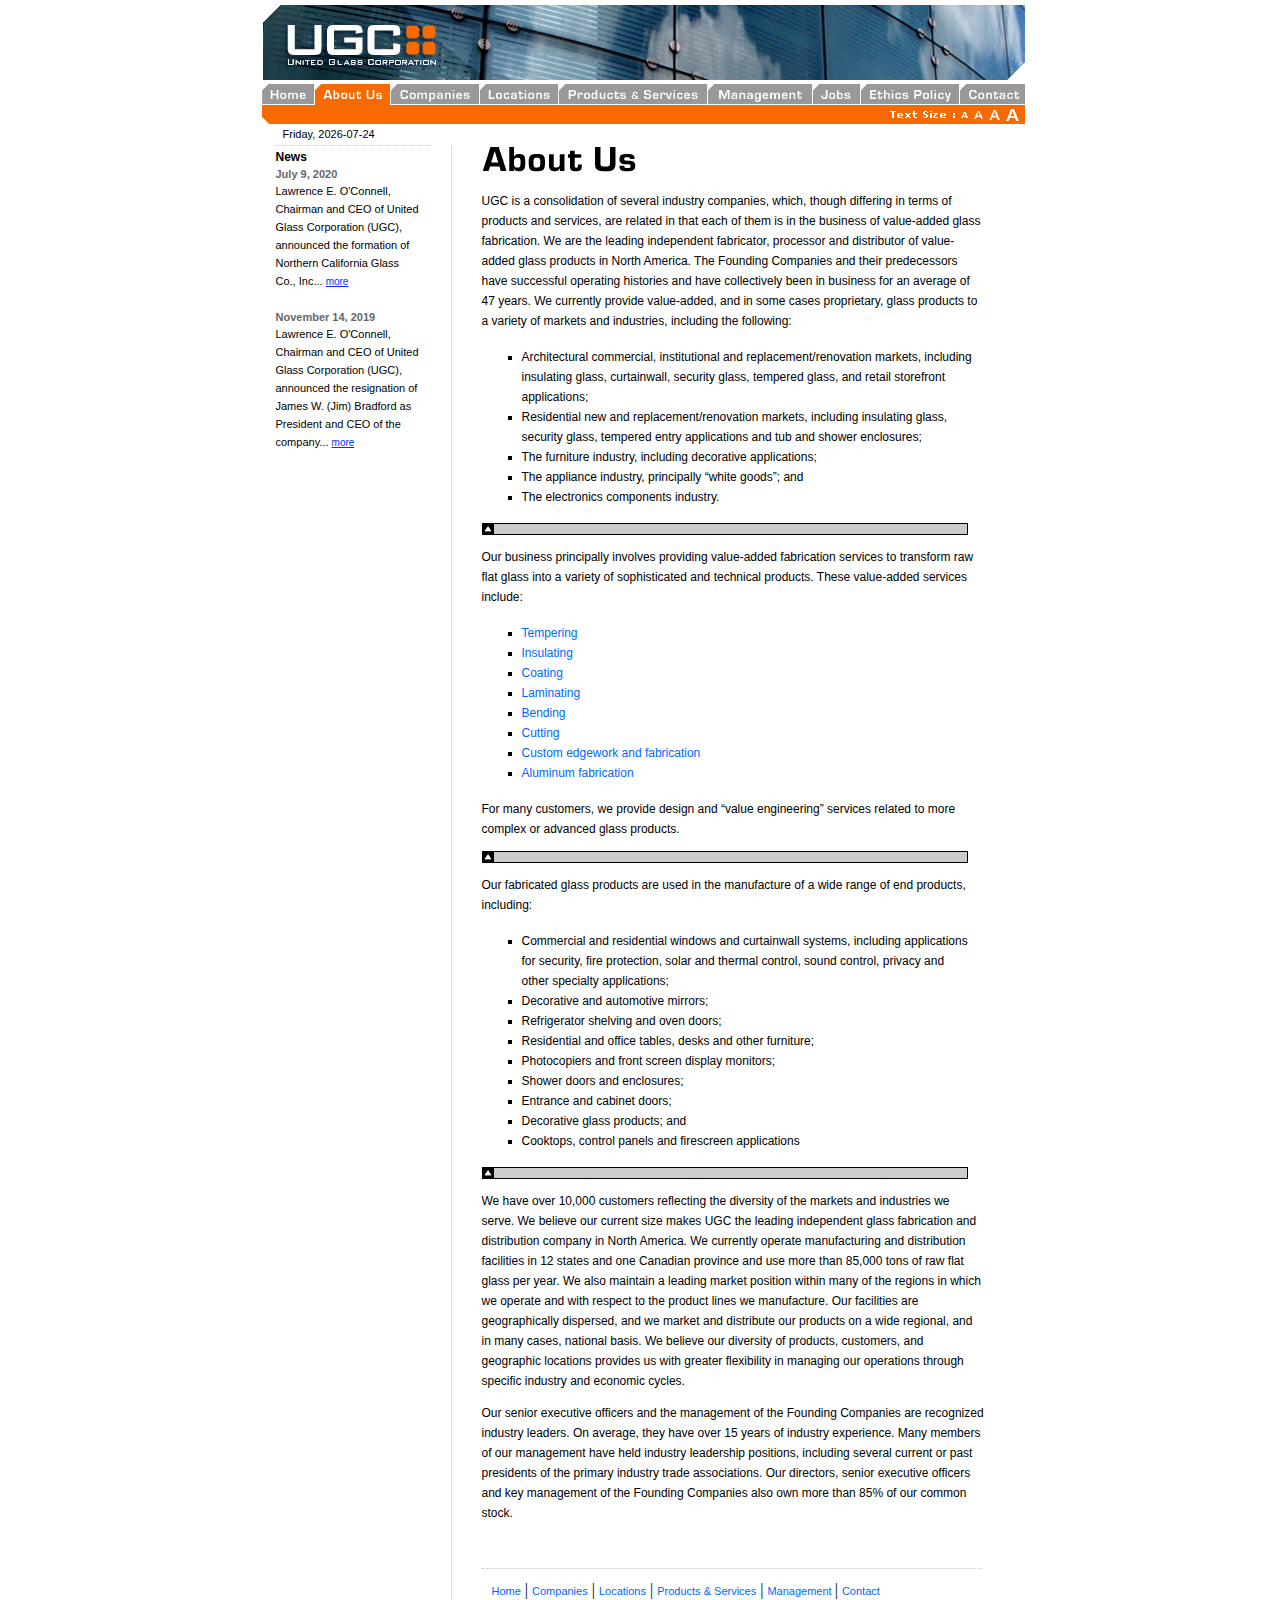
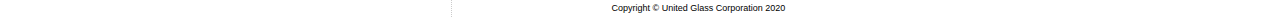
==== commit 4ee5e4c5: "removed css body tag from html" ====
--- a/about.html
+++ b/about.html
@@ -2,30 +2,7 @@
 <html xmlns="http://www.w3.org/1999/xhtml"><!-- InstanceBegin template="/Templates/ugc_3.dwt" codeOutsideHTMLIsLocked="false" -->
 <head>
 <!-- Website Design : Garry Marshall Contact : garry.marshall@live.co.uk -->
-<script type="text/javascript">
-<!-- //
-bname=navigator.appName
-bversion=navigator.appVersion
-if (bname.indexOf("Netscape")!=-1)
-	{
-	if (bversion.indexOf("4.")>-1)
-	  {
-		window.location="index_b.html"
-		}
-	}
-if (bname.indexOf("Microsoft Internet Explorer")!=-1)
-  {
-	if (bversion.indexOf("MSIE 4.")>-1)
-	  {
-		window.location="index_b.html"
-		}
-	if (bversion.indexOf("MSIE_4.")>-1)
-	  {
-		window.location="index_b.html"
-		}
-	}
-// -->
-</script>
+
 <link rel="shortcut icon" href="favicon.ico" />
 <link href="default.css" rel="stylesheet" type="text/css" />
 <link rel="alternate stylesheet" type="text/css" href="default.css" title="Default" />
@@ -38,14 +15,7 @@
 <title>United Glass Corporation &gt; About Us</title>
 <!-- InstanceEndEditable --><!-- InstanceBeginEditable name="head" --><!-- InstanceEndEditable -->
 <style type="text/css">
-<!--
-body {
-	margin-left: 0px;
-	margin-top: 0px;
-	margin-right: 0px;
-	margin-bottom: 0px;
-}
--->
+
 </style>
 <script language="JavaScript" type="text/JavaScript">
 <!--
--- a/default.css
+++ b/default.css
@@ -1,8 +1,13 @@
+body {
+	background-color: #879eb2;
+	margin:0;
+}
 #wrapper {
 	width: 771px;
 	margin: 0 auto;
 	padding:0;
 	position: relative;
+	background-color: #FFFFFF;
 }
 .copyright {
 	font-family: Verdana, Arial, Helvetica, sans-serif;
@@ -61,6 +66,7 @@
 .background {
 	background-attachment: scroll;
 	background-repeat: repeat-y;
+	background-color: #FFFFFF;
 }
 .news_title {
 	font-family: Verdana, Arial, Helvetica, sans-serif;
@@ -71,8 +77,9 @@
 }
 .news_body {
 	font-family: Verdana, Arial, Helvetica, sans-serif;
-	font-size: 10px;
-	color: #000000;
+	font-size: 11px;
+	color: #000000;
+	line-height: 18px;
 }
 a.nav:link {
 	font-family: Verdana, Arial, Helvetica, sans-serif;
--- a/default.css
+++ b/default.css
@@ -1,8 +1,13 @@
+body {
+	background-color: #879eb2;
+	margin:0;
+}
 #wrapper {
 	width: 771px;
 	margin: 0 auto;
 	padding:0;
 	position: relative;
+	background-color: #FFFFFF;
 }
 .copyright {
 	font-family: Verdana, Arial, Helvetica, sans-serif;
@@ -61,6 +66,7 @@
 .background {
 	background-attachment: scroll;
 	background-repeat: repeat-y;
+	background-color: #FFFFFF;
 }
 .news_title {
 	font-family: Verdana, Arial, Helvetica, sans-serif;
@@ -71,8 +77,9 @@
 }
 .news_body {
 	font-family: Verdana, Arial, Helvetica, sans-serif;
-	font-size: 10px;
-	color: #000000;
+	font-size: 11px;
+	color: #000000;
+	line-height: 18px;
 }
 a.nav:link {
 	font-family: Verdana, Arial, Helvetica, sans-serif;
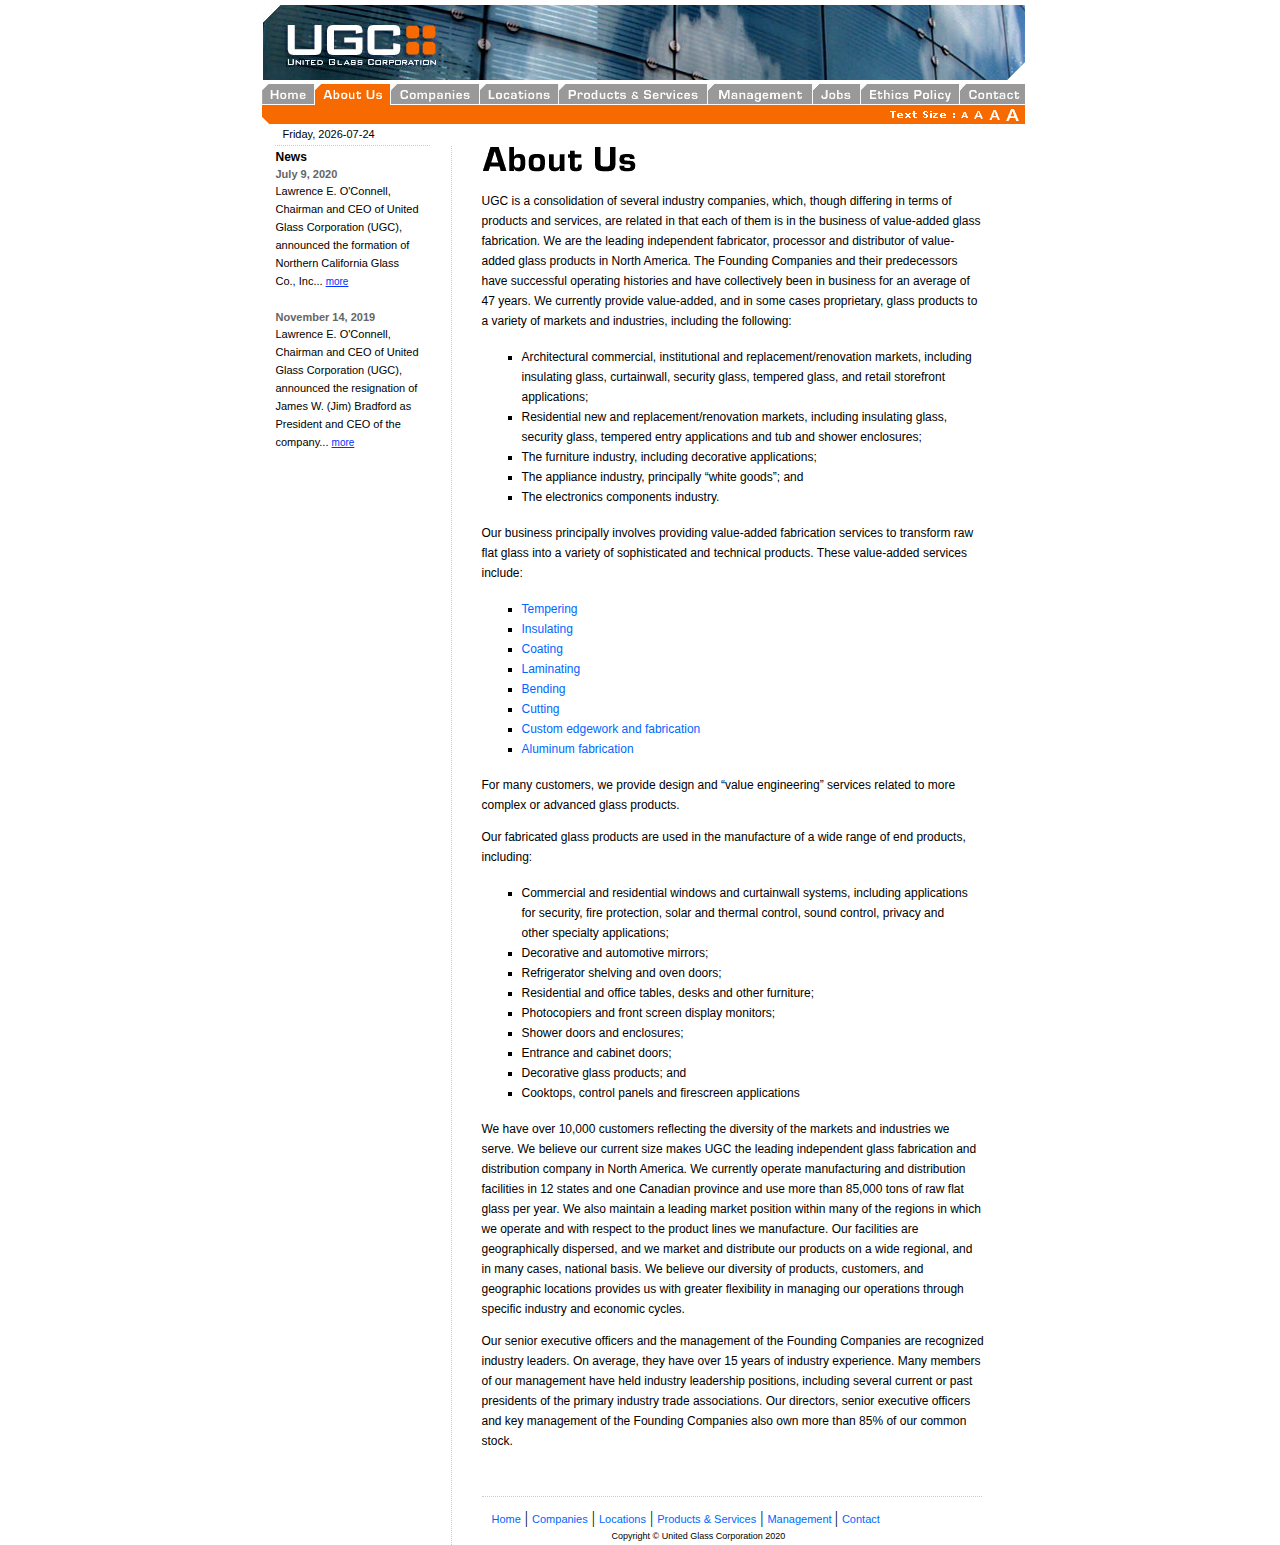
==== commit 471eacb8: "removed back to top links" ====
--- a/about.html
+++ b/about.html
@@ -102,7 +102,7 @@
     <li>The appliance industry, principally &ldquo;white goods&rdquo;; and </li>
     <li>The electronics components industry. </li>
   </ul>
-  <p><a href="#"><img src="images/top.gif" width="12" height="12" border="0" class="topindent" /></a><a href="#head"><img src="images/spacer.gif" width="1" height="1" border="0" class="hrtop" /></a></p>
+  <p></p>
   <p class="body">Our business principally involves providing value-added fabrication services to transform raw flat glass into a variety of sophisticated and technical products. These value-added services include:</p>
   <ul>
     <li><a href="products.html#temp" class="nav">Tempering</a> </li>
@@ -115,7 +115,7 @@
     <li><a href="products.html#alum" class="nav">Aluminum fabrication</a> </li>
   </ul>
   <p class="body">For many customers, we provide design and &ldquo;value engineering&rdquo; services related to more complex or advanced glass products.</p>
-  <p><a href="#"><img src="images/top.gif" width="12" height="12" border="0" class="topindent" /></a><a href="#head"><img src="images/spacer.gif" width="1" height="1" border="0" class="hrtop" /></a></p>
+  <p></p>
   <p class="body">Our fabricated glass products are used in the manufacture of a wide range of end products, including:</p>
   <ul>
     <li>Commercial and residential windows and curtainwall systems, including applications for security, fire protection, solar and thermal control, sound control, privacy and other specialty applications; </li>
@@ -128,7 +128,7 @@
     <li>Decorative glass products; and </li>
     <li>Cooktops, control panels and firescreen applications </li>
   </ul>
-  <p><a href="#"><img src="images/top.gif" width="12" height="12" border="0" class="topindent" /></a><a href="#head"><img src="images/spacer.gif" width="1" height="1" border="0" class="hrtop" /></a></p>
+  <p></p>
   <p class="body">We have over 10,000 customers reflecting the diversity of the markets and industries we serve. We believe our current size makes UGC the leading independent glass fabrication and distribution company in North America. We currently operate manufacturing and distribution facilities in 12 states and one Canadian province and use more than 85,000 tons of raw flat glass per year. We also maintain a leading market position within many of the regions in which we operate and with respect to the product lines we manufacture. Our facilities are geographically dispersed, and we market and distribute our products on a wide regional, and in many cases, national basis. We believe our diversity of products, customers, and geographic locations provides us with greater flexibility in managing our operations through specific industry and economic cycles.</p>
   <p class="body">Our senior executive officers and the management of the Founding Companies are recognized industry leaders. On average, they have over 15 years of industry experience. Many members of our management have held industry leadership positions, including several current or past presidents of the primary industry trade associations. Our directors, senior executive officers and key management of the Founding Companies also own more than 85% of our common stock.</p>
   <p class="body">&nbsp;</p>
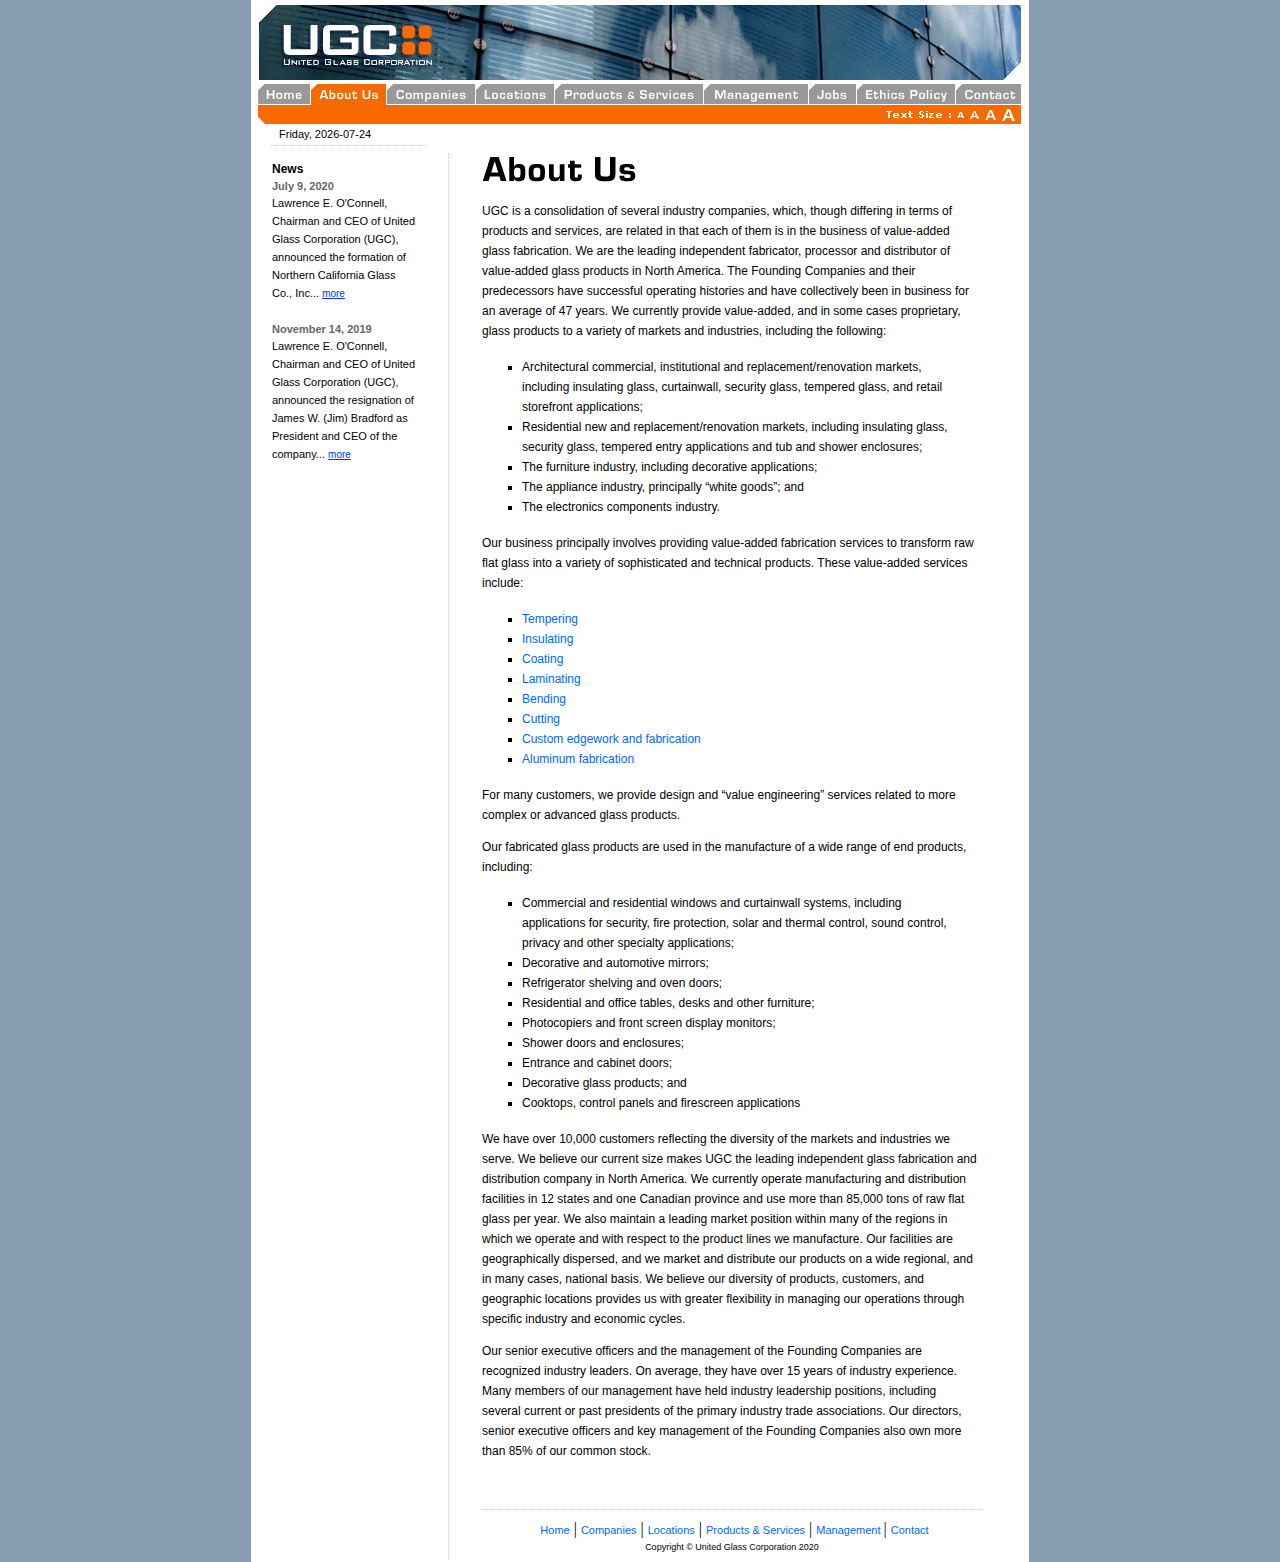
==== commit b4362b7a: "added bg colour, page height 100%" ====
--- a/about.html
+++ b/about.html
@@ -14,9 +14,7 @@
 <!-- InstanceBeginEditable name="doctitle" -->
 <title>United Glass Corporation &gt; About Us</title>
 <!-- InstanceEndEditable --><!-- InstanceBeginEditable name="head" --><!-- InstanceEndEditable -->
-<style type="text/css">
 
-</style>
 <script language="JavaScript" type="text/JavaScript">
 <!--
 
@@ -65,8 +63,8 @@
 }
 </script>
 </head>
-<body class="background" onLoad="MM_preloadImages('images/default_a_ov.gif','images/medium_a_ov.gif','images/home_ov.gif','images/over_ov.gif','images/comp_ov.gif','images/locations_ov.gif','images/prod_ov.gif','images/manage_ov.gif','images/job_ov.gif','images/ethics_ov.gif','images/contact_ov.gif','images/over_on.gif')">
-<div id="wrapper" width:771px><div id="Top" style="position:absolute; left:8px; top:5px; width:762px; height:75px; z-index:1"><a name="head" id="head"></a><!-- InstanceBeginEditable name="logo" --><a href="index.html"><img src="images/logo.jpg" alt="UGC Logo > Home" width="174" height="75" border="0" /></a><!-- InstanceEndEditable --><img src="images/clouds.jpg" alt="Clouds Graphic" width="588" height="75"></div>
+<body onLoad="MM_preloadImages('images/default_a_ov.gif','images/medium_a_ov.gif','images/home_ov.gif','images/over_ov.gif','images/comp_ov.gif','images/locations_ov.gif','images/prod_ov.gif','images/manage_ov.gif','images/job_ov.gif','images/ethics_ov.gif','images/contact_ov.gif','images/over_on.gif')">
+<table id="wrapper"><tr><td><div id="Top" style="position:absolute; left:8px; top:5px; width:762px; height:75px; z-index:1"><a name="head" id="head"></a><!-- InstanceBeginEditable name="logo" --><a href="index.html"><img src="images/logo.jpg" alt="UGC Logo > Home" width="174" height="75" border="0" /></a><!-- InstanceEndEditable --><img src="images/clouds.jpg" alt="Clouds Graphic" width="588" height="75"></div>
 <div id="Layer2" style="position:absolute; left:7px; top:105px; width:741px; height:19px; z-index:3"><img src="images/bar_corn.gif" width="11" height="19" /><img src="images/cont_top.gif" width="617" height="19"><img src="images/textsize.gif" alt="Text Size" width="68" height="19"><a href="javascript:;" onClick="setActiveStyleSheet('Small', 1);return false;" onMouseOver="MM_swapImage('small','','images/small_a_ov.gif',1)" onMouseOut="MM_swapImgRestore()"><img src="images/small_a_on.gif" alt="Small Text" name="Small" width="13" height="19" border="0" id="small" title="Small" /></a><a href="javascript:;" onClick="setActiveStyleSheet('Default', 1);return false;" onMouseOver="MM_swapImage('default','','images/default_a_ov.gif',1)" onMouseOut="MM_swapImgRestore()"><img src="images/default_a_on.gif" alt="Default Text" name="default" width="15" height="19" border="0" id="Default" title="Default" /></a><a href="javascript:;" onClick="setActiveStyleSheet('Medium', 1);return false;" onMouseOver="MM_swapImage('medium','','images/medium_a_ov.gif',1)" onMouseOut="MM_swapImgRestore()"><img src="images/medium_a_on.gif" alt="Medium Text" name="medium" width="17" height="19" border="0" id="Medium" title="Medium" /></a></div>
 <div id="home" style="position:absolute; left:7px; top:84px; width:52px; height:21px; z-index:12"><!-- InstanceBeginEditable name="home_but" --><a href="index.html" onmouseout="MM_swapImgRestore()" onmouseover="MM_swapImage('home','','images/home_ov.gif','overview','','images/over_on.gif',1)"><img src="images/home_on.gif" alt="Home" name="home" width="52" height="21" border="0" id="home" /></a><!-- InstanceEndEditable --></div>
 <div id="about" style="position:absolute; left:59px; top:84px; width:76px; height:21px; z-index:13"><!-- InstanceBeginEditable name="about_but" --><img src="images/over_ov.gif" alt="Overview" name="overview" width="76" height="21" border="0" id="overview" /><!-- InstanceEndEditable --></div>
@@ -84,7 +82,7 @@
   </script>
 </div>
 <!-- InstanceBeginEditable name="news" --><!-- InstanceEndEditable --><!-- InstanceBeginEditable name="sidepanel" -->
-<div id="Layer6" style="position:absolute; left:21px; top:148px; width:146px; z-index:7; height: 285px;" class="news_body"><span class="news_title">News</span><br />
+<div id="Layer6" class="news_body"><span class="news_title">News</span><br />
     <span class="small_heading">July 9, 2020</span><br />
   Lawrence E. O'Connell, Chairman and CEO of United Glass Corporation (UGC), announced the formation of Northern California Glass Co., Inc... <a href="news.html" class="small">more</a><br />
   <br />
@@ -92,7 +90,9 @@
   Lawrence E. O'Connell, Chairman and CEO of United Glass Corporation (UGC), announced the resignation of James W. (Jim) Bradford as President and CEO of the company... <a href="news.html#two" class="small">more</a></div>
 <!-- InstanceEndEditable --><!-- InstanceBeginEditable name="ident" --><!-- InstanceEndEditable -->
 <!-- InstanceBeginEditable name="panel" --><!-- InstanceEndEditable --> <!-- InstanceBeginEditable name="content" -->
-<div id="content" style="position:absolute; left:196px; top:146px; width:573px; z-index:9;" class="border">
+<table id="content">
+  <tr>
+    <td>
   <div class="pagetitle"><img src="images/aboutpgt.gif" alt="About Us" width="154" height="33" /></div>
   <p class="body">UGC is a consolidation of several industry companies, which, though differing in terms of products and services, are related in that each of them is in the business of value-added glass fabrication. We are the leading independent fabricator, processor and distributor of value-added glass products in North America. The Founding Companies and their predecessors have successful operating histories and have collectively been in business for an average of 47 years. We currently provide value-added, and in some cases proprietary, glass products to a variety of markets and industries, including the following:</p>
   <ul>
@@ -131,14 +131,21 @@
   <p></p>
   <p class="body">We have over 10,000 customers reflecting the diversity of the markets and industries we serve. We believe our current size makes UGC the leading independent glass fabrication and distribution company in North America. We currently operate manufacturing and distribution facilities in 12 states and one Canadian province and use more than 85,000 tons of raw flat glass per year. We also maintain a leading market position within many of the regions in which we operate and with respect to the product lines we manufacture. Our facilities are geographically dispersed, and we market and distribute our products on a wide regional, and in many cases, national basis. We believe our diversity of products, customers, and geographic locations provides us with greater flexibility in managing our operations through specific industry and economic cycles.</p>
   <p class="body">Our senior executive officers and the management of the Founding Companies are recognized industry leaders. On average, they have over 15 years of industry experience. Many members of our management have held industry leadership positions, including several current or past presidents of the primary industry trade associations. Our directors, senior executive officers and key management of the Founding Companies also own more than 85% of our common stock.</p>
-  <p class="body">&nbsp;</p>
-  <p><img src="images/spacer.gif" width="1" height="1" class="hrdash" /></p>
-  <span>&nbsp;&nbsp;&nbsp;&nbsp;&nbsp;&nbsp;&nbsp;&nbsp;&nbsp;&nbsp;<a href="index.html" class="navbot">Home</a> | <a href="companies.html" class="navbot">Companies</a> | <a href="locations.html" class="navbot">Locations</a> | <a href="products.html" class="navbot">Products &amp; Services</a> | <a href="manage.html" class="navbot">Management </a>| <a href="contact.html" class="navbot">Contact</a></span><br />
-<span class="copyright">Copyright &copy; United Glass Corporation 2020
- 	
-</span></div>
+  <p class="body">&nbsp;</p></td>
+  </tr>
+  <tr>
+   <td valign="bottom">
+  <div id="bottom-nav"><img src="images/spacer.gif" width="1" height="1" />
+  <a href="index.html" class="navbot">Home</a> | <a href="companies.html" class="navbot">Companies</a> | <a href="locations.html" class="navbot">Locations</a> | <a href="products.html" class="navbot">Products &amp; Services</a> | <a href="manage.html" class="navbot">Management </a>| <a href="contact.html" class="navbot">Contact</a></span><br />
+<span class="copyright">Copyright &copy; United Glass Corporation 2020</span></div></td>
+  </tr>
+  </table>
+  </td>
+  </tr>
+  </table>
+  </div>
 <!-- InstanceEndEditable --><!-- InstanceBeginEditable name="contbot" -->
 <!-- InstanceEndEditable -->
-</div>
+</div></div>
 </body>
 <!-- InstanceEnd --></html>
--- a/default.css
+++ b/default.css
@@ -1,20 +1,70 @@
 body {
 	background-color: #879eb2;
-	margin:0;
 }
 #wrapper {
-	width: 771px;
+	background-color: #FFFFFF;
+	position:absolute;
+	height:100%;
+    top:0;
+    bottom:0;
+    left:0;
+    right:0;
+    width:778px;
+	padding-bottom: 150px;
 	margin: 0 auto;
-	padding:0;
+}
+#content {
+	background-color: #FFFFFF;
+	position:relative;
+	top: 150px;
+	left:194px;
+	width:573px;
+	border-left: 1px dotted #CCCCCC;
+}
+#contactugc {
+	background-color: #FFFFFF;
+	position:absolute;
+	top: 150px;
+	left: 194px;
+	width: 573px;
+	border-left: 1px dotted #CCCCCC;
+}
+#bottom-nav {
 	position: relative;
-	background-color: #FFFFFF;
+	width:500px;
+	padding-top: 10px;
+	margin-left: 30px;
+	text-align: center;
+	border-top: 1px dotted #CCCCCC;
+}
+#contact-nav {
+	position: absolute;
+	width:500px;
+	padding-top: 10px;
+	margin-left: 30px;
+	text-align: center;
+	border-top: 1px dotted #CCCCCC;
+}
+#Layer6 {
+	position:absolute; 
+	left:21px; 
+	top:160px; 
+	width:146px;
+	z-index:7;
 }
 .copyright {
 	font-family: Verdana, Arial, Helvetica, sans-serif;
 	font-size: 9px;
 	line-height: 18px;
 	color: #000000;
-	margin-left: 160px;
+	margin-left: 0px;
+}
+.imagesource {
+	font-family: Verdana, Arial, Helvetica, sans-serif;
+	font-size: 9px;
+	line-height: 18px;
+	color: #000000;
+	margin-left: 180px;
 }
 .hr {
 	width: 474px;
@@ -60,14 +110,6 @@
 	color: #666666;
 	line-height: 16px;
 }
-.border {
-	border-left: 1px dotted #CCCCCC;
-}
-.background {
-	background-attachment: scroll;
-	background-repeat: repeat-y;
-	background-color: #FFFFFF;
-}
 .news_title {
 	font-family: Verdana, Arial, Helvetica, sans-serif;
 	font-size: 12px;
@@ -155,7 +197,7 @@
 }
 .topline {
 	font-family: Verdana, Arial, Helvetica, sans-serif;
-	font-size: 12px;
+	font-size: 18px;
 	font-weight: bold;
 	color: #000000;
 }
@@ -267,6 +309,6 @@
 	font-family: Verdana, Arial, Helvetica, sans-serif;
 	font-size: 10px;
 	border-top: 1px dotted #CCCCCC;
-	padding-top: 4px;
+	padding-top: 10px;
 	padding-left: 1px;
 }
--- a/default.css
+++ b/default.css
@@ -1,20 +1,70 @@
 body {
 	background-color: #879eb2;
-	margin:0;
 }
 #wrapper {
-	width: 771px;
+	background-color: #FFFFFF;
+	position:absolute;
+	height:100%;
+    top:0;
+    bottom:0;
+    left:0;
+    right:0;
+    width:778px;
+	padding-bottom: 150px;
 	margin: 0 auto;
-	padding:0;
+}
+#content {
+	background-color: #FFFFFF;
+	position:relative;
+	top: 150px;
+	left:194px;
+	width:573px;
+	border-left: 1px dotted #CCCCCC;
+}
+#contactugc {
+	background-color: #FFFFFF;
+	position:absolute;
+	top: 150px;
+	left: 194px;
+	width: 573px;
+	border-left: 1px dotted #CCCCCC;
+}
+#bottom-nav {
 	position: relative;
-	background-color: #FFFFFF;
+	width:500px;
+	padding-top: 10px;
+	margin-left: 30px;
+	text-align: center;
+	border-top: 1px dotted #CCCCCC;
+}
+#contact-nav {
+	position: absolute;
+	width:500px;
+	padding-top: 10px;
+	margin-left: 30px;
+	text-align: center;
+	border-top: 1px dotted #CCCCCC;
+}
+#Layer6 {
+	position:absolute; 
+	left:21px; 
+	top:160px; 
+	width:146px;
+	z-index:7;
 }
 .copyright {
 	font-family: Verdana, Arial, Helvetica, sans-serif;
 	font-size: 9px;
 	line-height: 18px;
 	color: #000000;
-	margin-left: 160px;
+	margin-left: 0px;
+}
+.imagesource {
+	font-family: Verdana, Arial, Helvetica, sans-serif;
+	font-size: 9px;
+	line-height: 18px;
+	color: #000000;
+	margin-left: 180px;
 }
 .hr {
 	width: 474px;
@@ -60,14 +110,6 @@
 	color: #666666;
 	line-height: 16px;
 }
-.border {
-	border-left: 1px dotted #CCCCCC;
-}
-.background {
-	background-attachment: scroll;
-	background-repeat: repeat-y;
-	background-color: #FFFFFF;
-}
 .news_title {
 	font-family: Verdana, Arial, Helvetica, sans-serif;
 	font-size: 12px;
@@ -155,7 +197,7 @@
 }
 .topline {
 	font-family: Verdana, Arial, Helvetica, sans-serif;
-	font-size: 12px;
+	font-size: 18px;
 	font-weight: bold;
 	color: #000000;
 }
@@ -267,6 +309,6 @@
 	font-family: Verdana, Arial, Helvetica, sans-serif;
 	font-size: 10px;
 	border-top: 1px dotted #CCCCCC;
-	padding-top: 4px;
+	padding-top: 10px;
 	padding-left: 1px;
 }
